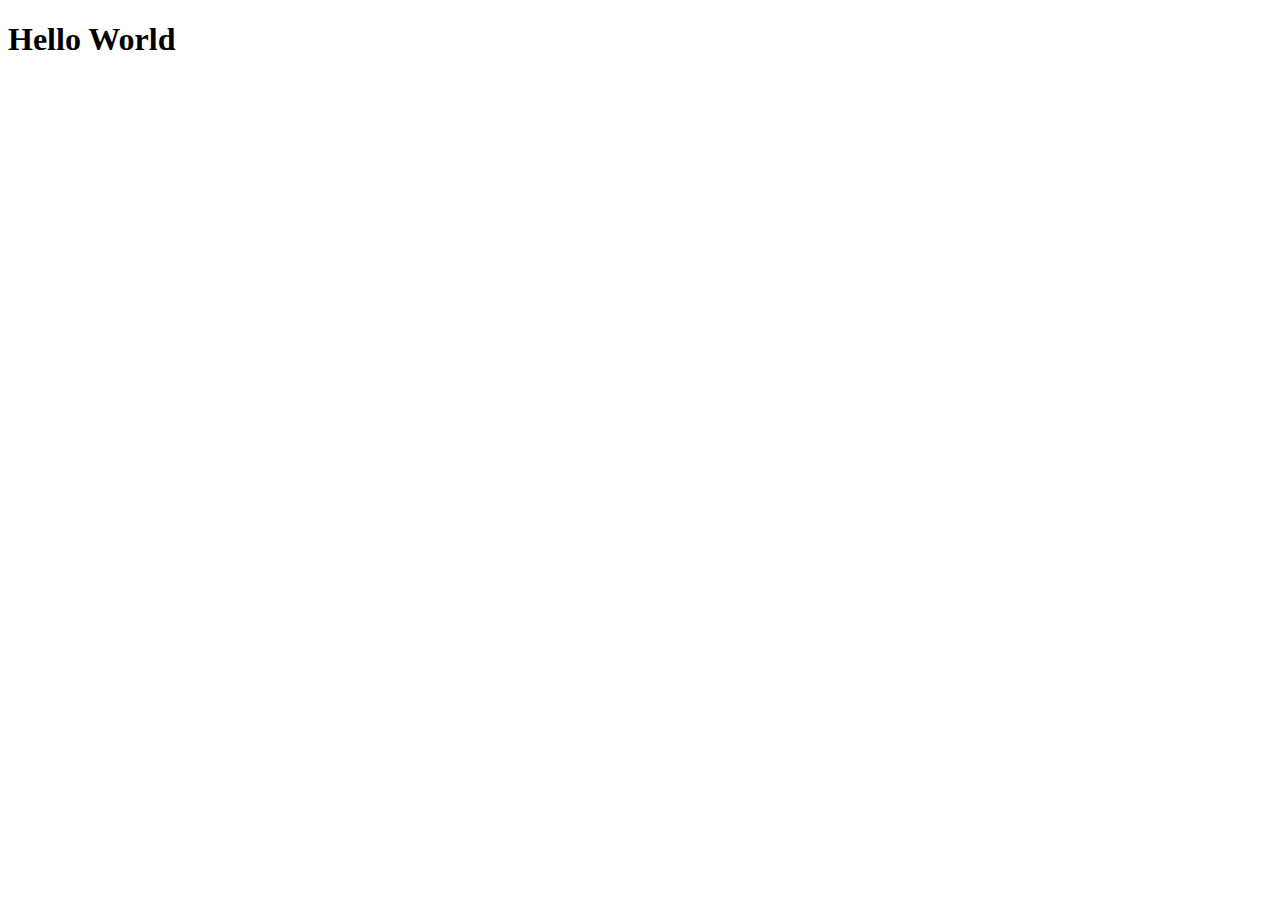
==== page.html @ 42c74ed4 "2eme commit" ====
<!DOCTYPE html>
<html lang="fr">
<head>
    <meta charset="UTF-8">
    <meta http-equiv="X-UA-Compatible" content="IE=edge">
    <meta name="viewport" content="width=device-width, initial-scale=1.0">
    <title>Document</title>
</head>
<body>

    <h1>Hello World</h1>
    
</body>
</html>
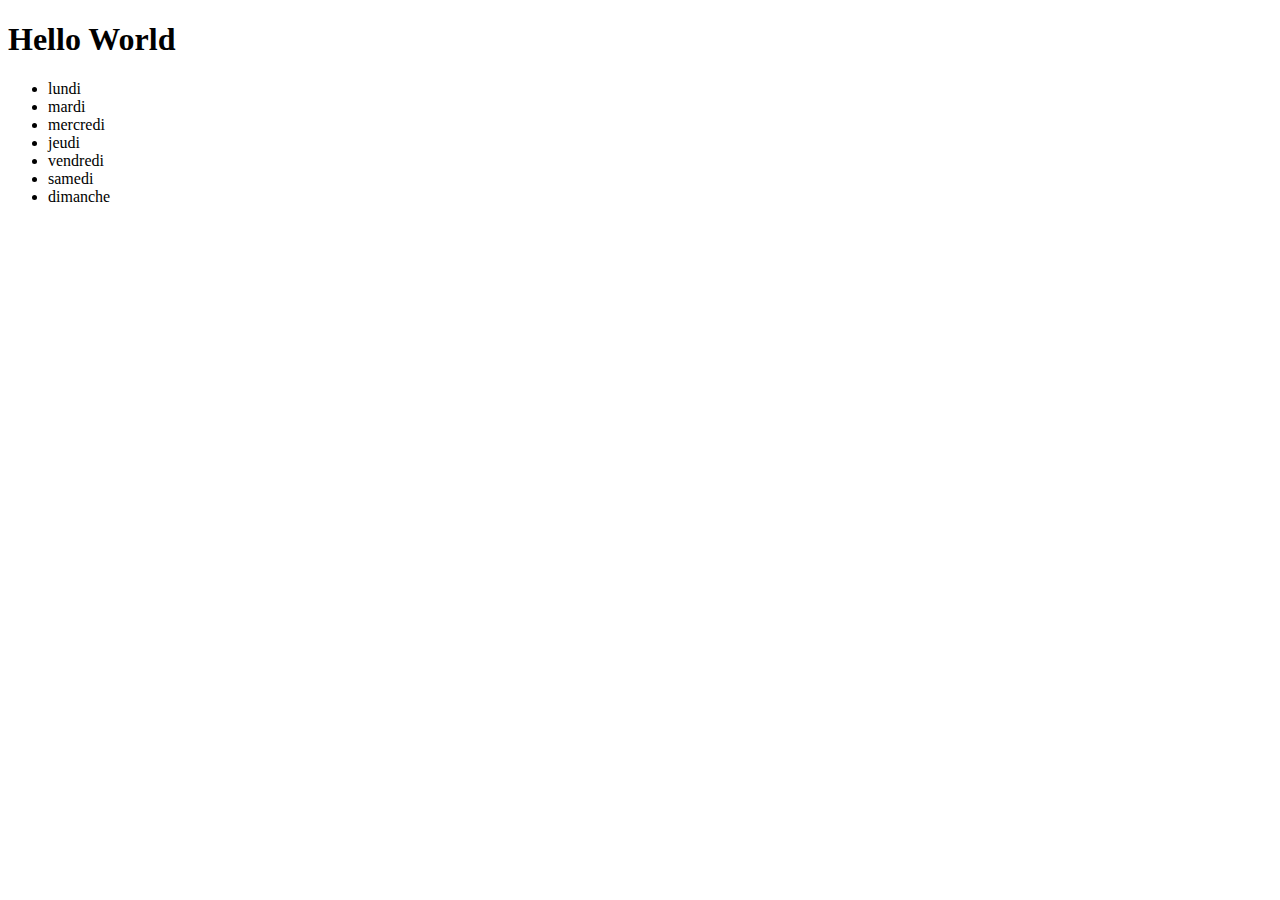
==== commit 1d5966d1: "page.html" ====
--- a/page.html
+++ b/page.html
@@ -10,5 +10,16 @@
 
     <h1>Hello World</h1>
     
+    <ul>
+        <li>lundi</li>
+        <li>mardi</li>
+        <li>mercredi</li>
+        <li>jeudi</li>
+        <li>vendredi</li>
+        <li>samedi</li>
+        <li>dimanche</li>
+    
+    </ul>
+    
 </body>
 </html>